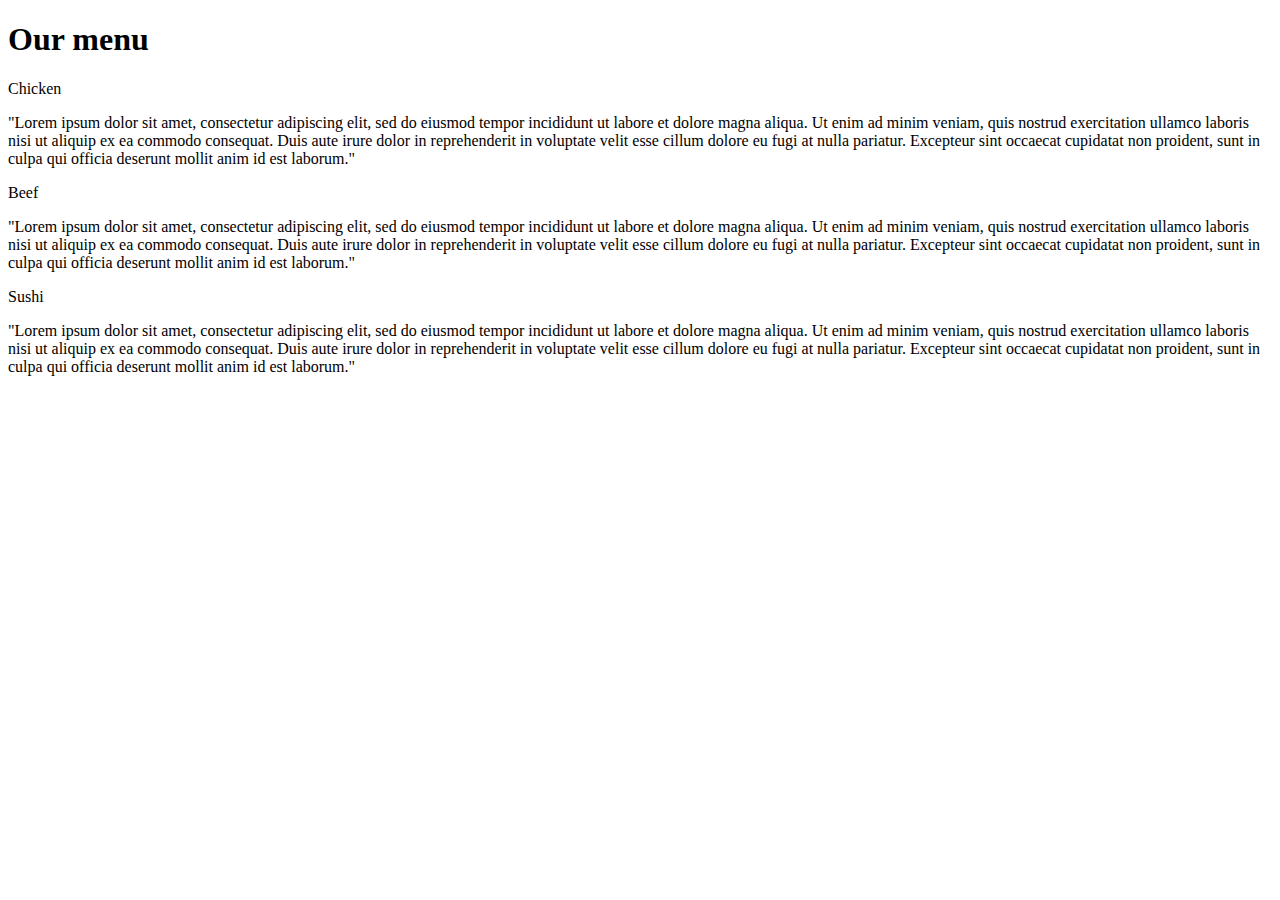
==== Module 2 project/Module 2 project.html @ 588da637 "Create Module 2 project.html" ====
<!DOCTYPE html>
<html> 
<head>
<meta charset="utf-8">
<meta name="viewport" content="width=device-width, initial-scale=1">
<title>Responsive Layout</title>
<link rel="stylesheet" type="text/css" href="trial.css"/>
</head>
<body>

<h1>Our menu</h1>

<div class="row">
    <div class="col-lg-4 col-md-6 col-sm-12">
        <section>        
        <div id="Chicken">Chicken</div>
        <p>"Lorem ipsum dolor sit amet, consectetur adipiscing elit, sed do 
        eiusmod tempor incididunt ut labore et dolore magna aliqua. Ut 
        enim ad minim veniam, quis nostrud exercitation ullamco laboris 
        nisi ut aliquip ex ea commodo consequat. Duis aute irure dolor 
        in reprehenderit in voluptate velit esse cillum dolore eu fugi
        at nulla pariatur. Excepteur sint occaecat cupidatat
        non proident, sunt in culpa qui officia deserunt 
        mollit anim id est laborum."
        </p>
        </section>
    </div>
    <div class="col-lg-4 col-md-6 col-sm-12">
        <section>
            <div id="Beef">Beef</div>
            <p>"Lorem ipsum dolor sit amet, consectetur adipiscing elit, sed do 
                eiusmod tempor incididunt ut labore et dolore magna aliqua. Ut 
                enim ad minim veniam, quis nostrud exercitation ullamco laboris 
                nisi ut aliquip ex ea commodo consequat. Duis aute irure dolor 
                in reprehenderit in voluptate velit esse cillum dolore eu fugi
                at nulla pariatur. Excepteur sint occaecat cupidatat
                 non proident, sunt in culpa qui officia deserunt 
                 mollit anim id est laborum."</p>
        </section>
    </div>
    <div class="col-lg-4 col-md-12 col-sm-12">
        <section>
            <div id="Sushi">Sushi</div>
            <p>"Lorem ipsum dolor sit amet, consectetur adipiscing elit, sed do 
                eiusmod tempor incididunt ut labore et dolore magna aliqua. Ut 
                enim ad minim veniam, quis nostrud exercitation ullamco laboris 
                nisi ut aliquip ex ea commodo consequat. Duis aute irure dolor 
                in reprehenderit in voluptate velit esse cillum dolore eu fugi
                at nulla pariatur. Excepteur sint occaecat cupidatat
                 non proident, sunt in culpa qui officia deserunt 
                 mollit anim id est laborum."</p>
        </section>
        
    </div>

</div>

</body>
</html>
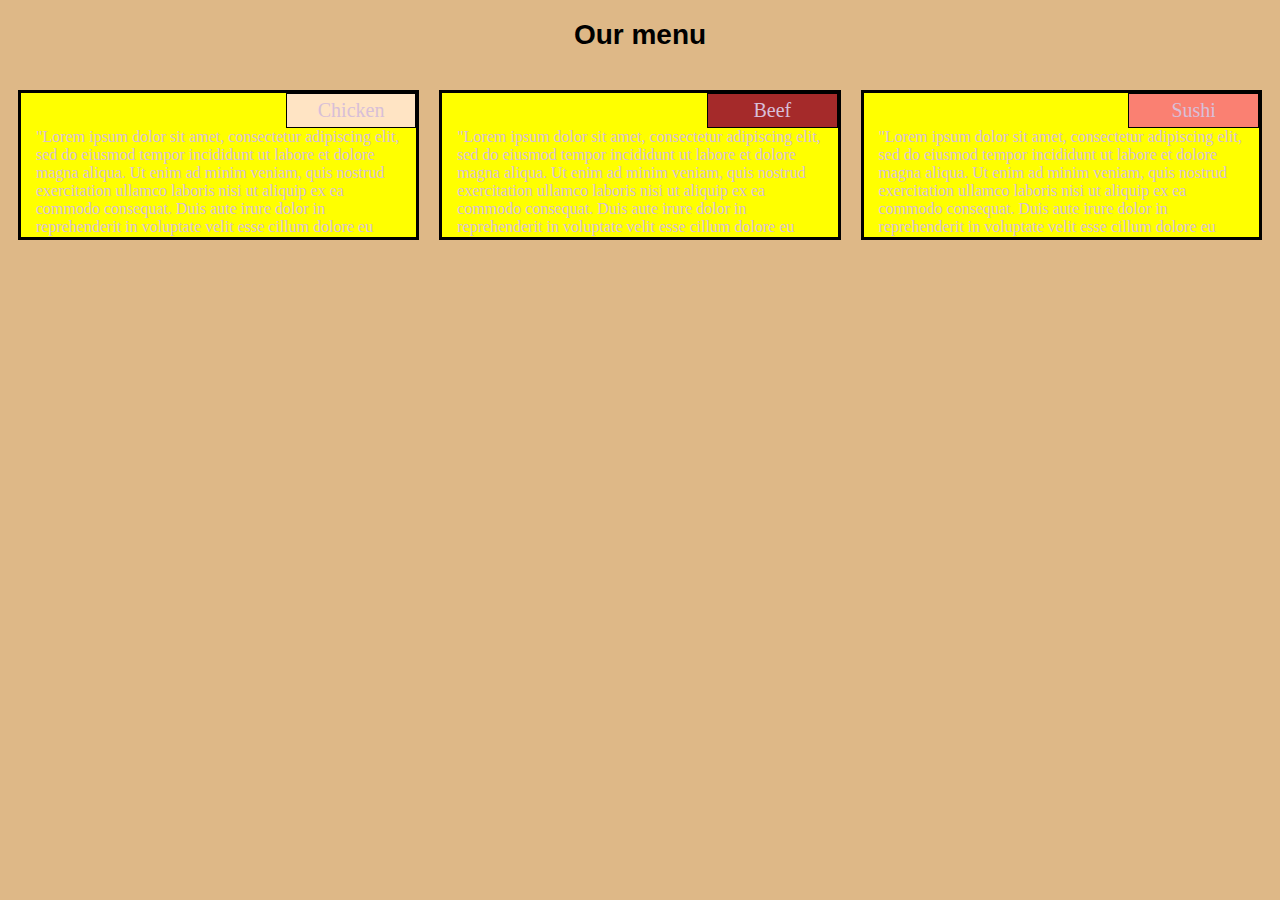
==== commit 94e56ec3: "Update Module 2 project.html" ====
--- a/Module 2 project/Module 2 project.html
+++ b/Module 2 project/Module 2 project.html
@@ -4,7 +4,7 @@
 <meta charset="utf-8">
 <meta name="viewport" content="width=device-width, initial-scale=1">
 <title>Responsive Layout</title>
-<link rel="stylesheet" type="text/css" href="trial.css"/>
+<link rel="stylesheet" type="text/css" href="Module 2 project.css"/>
 </head>
 <body>
 
--- a/Module 2 project/Module 2 project.css
+++ b/Module 2 project/Module 2 project.css
@@ -0,0 +1,229 @@
+*{
+    box-sizing: border-box;
+}
+body{
+    background-color: burlywood;
+}
+h1{
+    text-align: center;
+    font-size: 175%;
+    font-family:sans-serif;
+}
+p{
+    font-size:100%;
+    margin:10px;
+    padding-left:5px;
+    padding-right:5px;
+    margin-top: 35px;
+    font-family: cursive;
+}
+
+.row {
+    width:100%;
+}
+section{
+    border:3px solid black;
+    width:100%;
+    background-color: yellow;
+    height: 150px;
+    color:thistle;
+    position:relative;
+    overflow:auto;
+    font-family:Georgia, 'Times New Roman', Times, serif;
+    
+}
+#Chicken{
+    border:1px solid black;
+    text-align:center;
+    padding:5px;
+    margin-bottom:0px;
+    margin-top:0px;
+    padding:5px;
+    background-color: bisque;
+    width: 33%;
+    float:right;
+    font-size: 125%;
+}
+#Beef{
+    border:1px solid black;
+    text-align:center;
+    padding:5px;
+    margin-bottom:0px;
+    margin-top:0px;
+    padding:5px;
+    background-color:brown;
+    width: 33%;
+    float:right;
+    font-size: 125%;
+}
+#Sushi{
+    border:1px solid black;
+    text-align:center;
+    padding:5px;
+    margin-bottom:0px;
+    margin-top:0px;
+    padding:5px;
+    background-color:salmon;
+    width: 33%;
+    float:right;
+    font-size: 125%;
+}
+
+@media (min-width: 992px){
+    .col-lg-1, .col-lg-2, .col-lg-3, .col-lg-4, 
+    .col-lg-5, .col-lg-6, .col-lg-7, .col-lg-8, 
+    .col-lg-9, .col-lg-10, .col-lg-11, .col-lg-12 {
+        float: left;
+        float: left;
+        border: none;
+	    margin-left: auto;
+	    margin-right: auto;
+	    margin-top: 10px;
+	    margin-bottom: 10px;
+	    padding: 10px;
+      }
+    
+      .col-lg-1 {
+        width: 8.33%;
+      }
+      .col-lg-2 {
+        width: 16.66%;
+      }
+      .col-lg-3 {
+        width: 25%;
+      }
+      .col-lg-4 {
+        width: 33.33%;
+      }
+      .col-lg-5 {
+        width: 41.66%;
+      }
+      .col-lg-6 {
+        width: 50%;
+      }
+      .col-lg-7 {
+        width: 58.33%;
+      }
+      .col-lg-8 {
+        width: 66.66%;
+      }
+      .col-lg-9 {
+        width: 74.99%;
+      }
+      .col-lg-10 {
+        width: 83.33%;
+      }
+      .col-lg-11 {
+        width: 91.66%;
+      }
+      .col-lg-12 {
+        width: 100%;
+      }
+    
+}
+/*Tablet will be when min-width:768px and max-width:991
+the two first sections must be in the first row and the third must 
+take an entire row by itself*/
+@media (min-width:768px) and (max-width:991px){
+    .col-md-1, .col-md-2, .col-md-3, .col-md-4, .col-md-5, .col-md-6, .col-md-7, .col-md-8, .col-md-9, .col-md-10, .col-md-11, .col-md-12 {
+        float: left;
+        float: left;
+        border: none;
+	    margin-left: auto;
+	    margin-right: auto;
+	    margin-top: 10px;
+	    margin-bottom: 10px;
+	    padding: 10px;
+      }
+    
+      .col-md-1 {
+        width: 8.33%;
+      }
+      .col-md-2 {
+        width: 16.66%;
+      }
+      .col-md-3 {
+        width: 25%;
+      }
+      .col-md-4 {
+        width: 33.33%;
+      }
+      .col-md-5 {
+        width: 41.66%;
+      }
+      .col-md-6 {
+        width: 50%;
+      }
+      .col-md-7 {
+        width: 58.33%;
+      }
+      .col-md-8 {
+        width: 66.66%;
+      }
+      .col-md-9 {
+        width: 74.99%;
+      }
+      .col-md-10 {
+        width: 83.33%;
+      }
+      .col-md-11 {
+        width: 91.66%;
+      }
+      .col-md-12 {
+        width: 100%;
+      }
+}
+
+/*Mobile will be when max-width:767px
+each section must take the entire row they're in
+and each one is in a different row*/
+@media (max-width:767px){
+    .col-sm-1, .col-sm-2, .col-sm-3, .col-sm-4, 
+    .col-sm-5, .col-sm-6, .col-sm-7, .col-sm-8, 
+    .col-sm-9, .col-sm-10, .col-sm-11, .col-sm-12 {
+        float: left;
+        border: none;
+	    margin-left: auto;
+	    margin-right: auto;
+	    margin-top: 10px;
+	    margin-bottom: 10px;
+	    padding: 0px;
+     }
+   
+     .col-sm-1 {
+       width: 8.33%;
+     }
+     .col-sm-2 {
+       width: 16.66%;
+     }
+     .col-sm-3 {
+       width: 25%;
+     }
+     .col-sm-4 {
+       width: 33.33%;
+     }
+     .col-sm-5 {
+       width: 41.66%;
+     }
+     .col-sm-6 {
+       width: 50%;
+     }
+     .col-sm-7 {
+       width: 58.33%;
+     }
+     .col-sm-8 {
+       width: 66.66%;
+     }
+     .col-sm-9 {
+       width: 74.99%;
+     }
+     .col-sm-10 {
+       width: 83.33%;
+     }
+     .col-sm-11 {
+       width: 91.66%;
+     }
+     .col-sm-12 {
+       width: 100%;
+     }
+}
